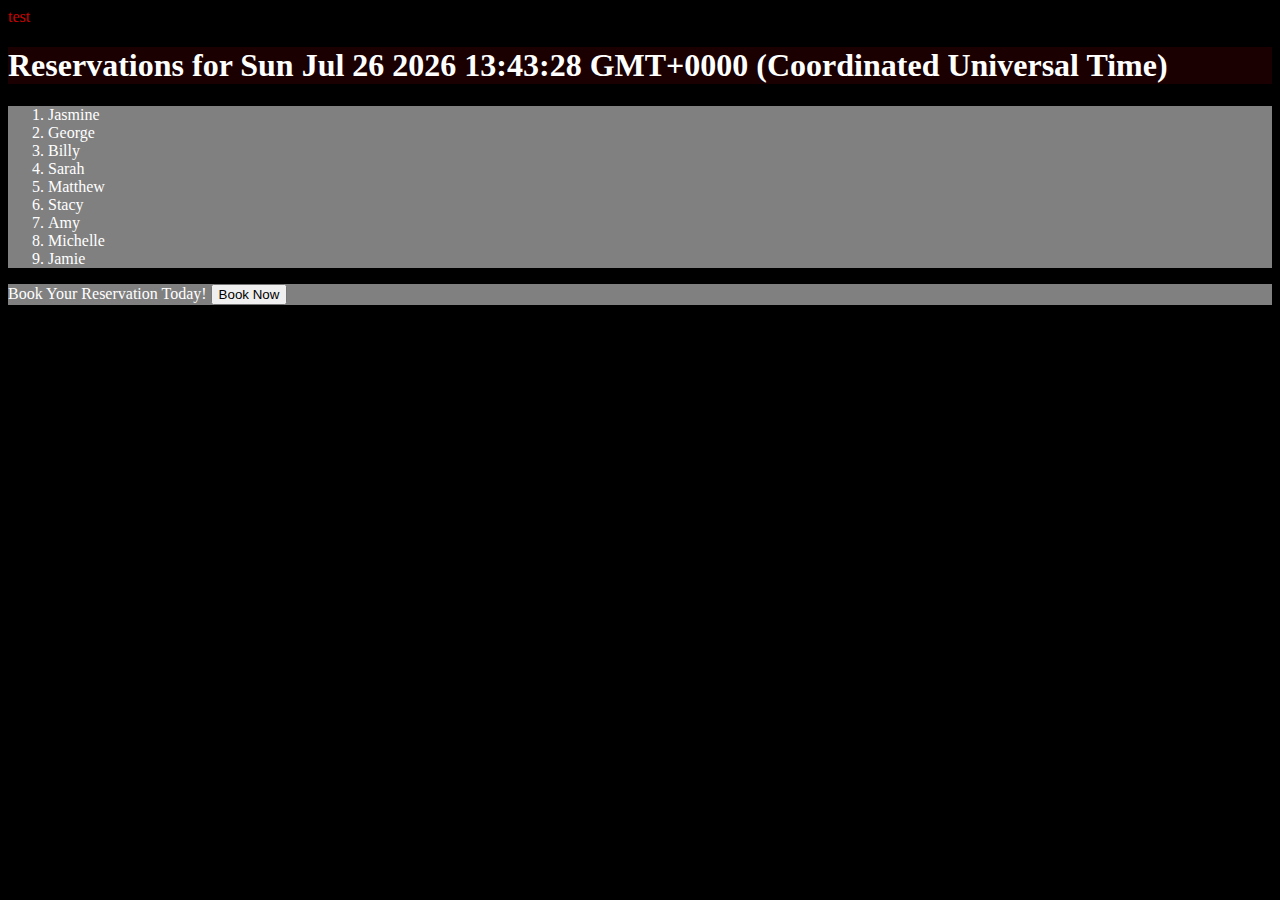
==== index.html @ 4aac42ad "created some divs, created an element using JS, created text using JS, grabbed elements by their ID," ====
<!DOCTYPE html>
<html lang="en">
<head>
    <meta charset="UTF-8">
    <meta name="viewport" content="width=device-width, initial-scale=1.0">
    <link rel="stylesheet" href="style.css">
    <title>Document</title>
</head>
<body>
    <nav id="navBar">
        test
    </nav>
   

    <div id="rsvpHeader" >
        
       

    </div>

    <div id="rsvpList">
        <ol id="myRsvpList">
            <li id="clickable1">Jasmine</li>
            <li id="clickable2">George</li>
            <li id="clickable3">Billy</li>
            <li id="clickable4">Sarah</li>
            <li id="clickable5">Matthew</li>
            <li id="clickable6">Stacy</li>
        </ol>
    </div>

    <div id="secondDiv">
       Book Your Reservation Today!
       <button onclick="signup()">Book Now</button>
    </div>
    <script src="app.js"></script>
</body>
</html>
---- style.css ----
body{
    color: white;
    background-color: black;
}

.clickable{
    cursor: pointer;
}

.clickable:hover{
    transform: translateY(2px);
}
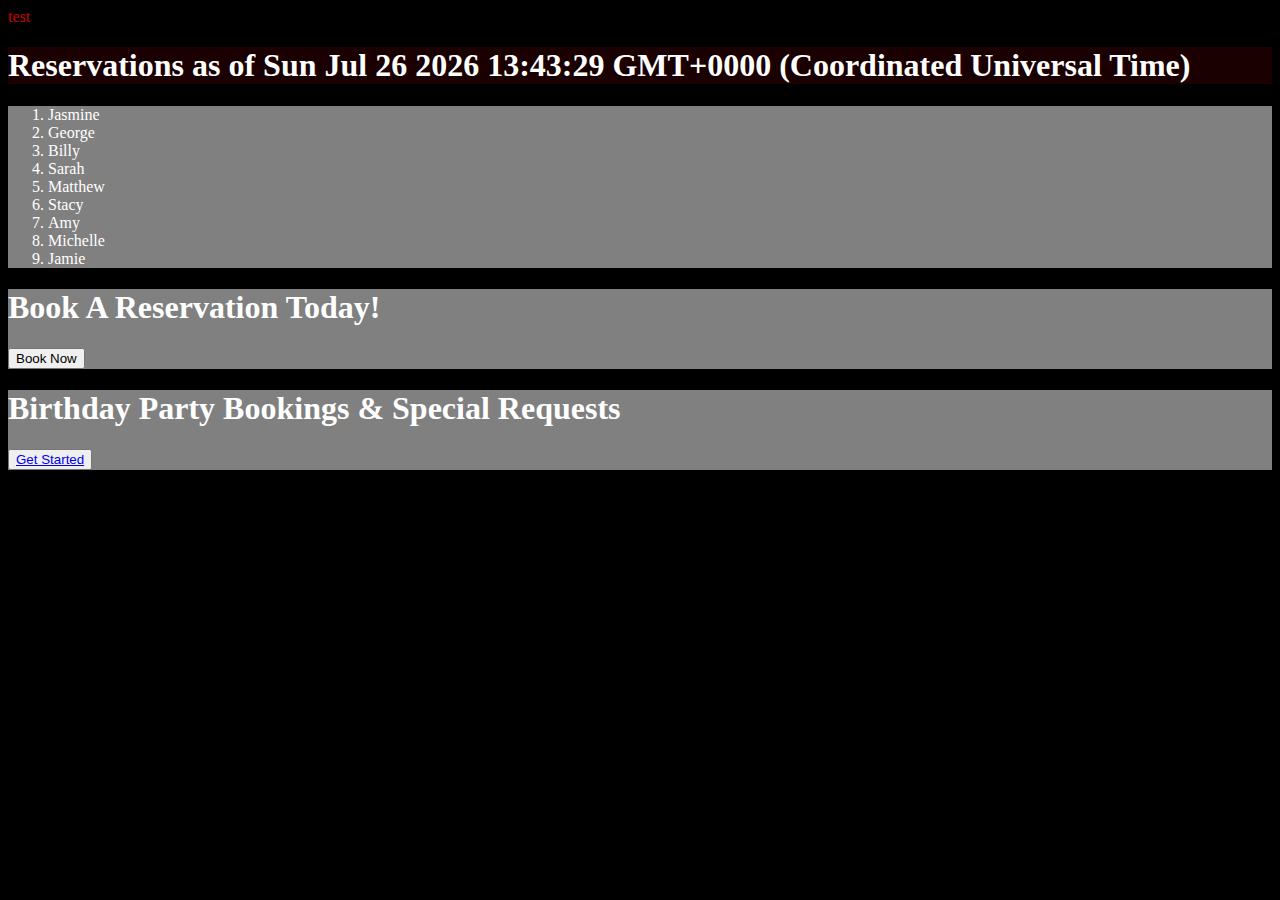
==== commit 13e9bf11: "added a page for the form with validation and added two BOM methods" ====
--- a/index.html
+++ b/index.html
@@ -30,8 +30,16 @@
     </div>
 
     <div id="secondDiv">
-       Book Your Reservation Today!
+       <h1>Book A Reservation Today!</h1>
+       <p id="namesList">
+
+       </p>
        <button onclick="signup()">Book Now</button>
+    </div>
+
+    <div id="thirdDiv">
+        <h1>Birthday Party Bookings & Special Requests</h1>
+        <button><a href="myform.html">Get Started</a></button>
     </div>
     <script src="app.js"></script>
 </body>
--- a/style.css
+++ b/style.css
@@ -3,10 +3,3 @@
     background-color: black;
 }
 
-.clickable{
-    cursor: pointer;
-}
-
-.clickable:hover{
-    transform: translateY(2px);
-}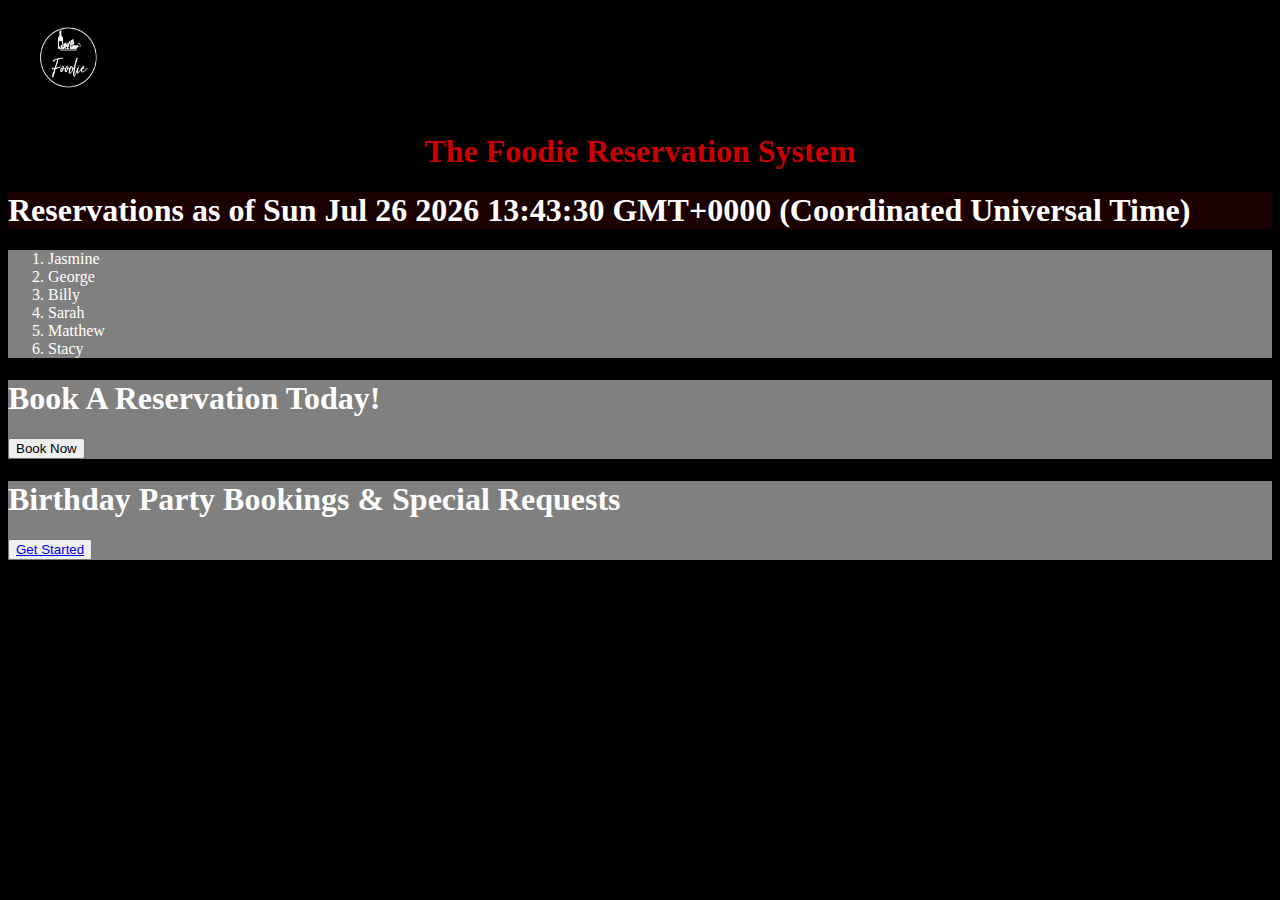
==== commit 4ab14092: "added another header, centered some text, and added a logo to the nav" ====
--- a/index.html
+++ b/index.html
@@ -8,14 +8,14 @@
 </head>
 <body>
     <nav id="navBar">
-        test
+       <img src="/photos/foodielogo.png" width="120" height="100"/>
+       <h1 id="navH1">The Foodie Reservation System</h1>
     </nav>
    
 
     <div id="rsvpHeader" >
         
        
-
     </div>
 
     <div id="rsvpList">
--- a/style.css
+++ b/style.css
@@ -3,3 +3,7 @@
     background-color: black;
 }
 
+#navH1{
+    color:#cc0000;
+}
+
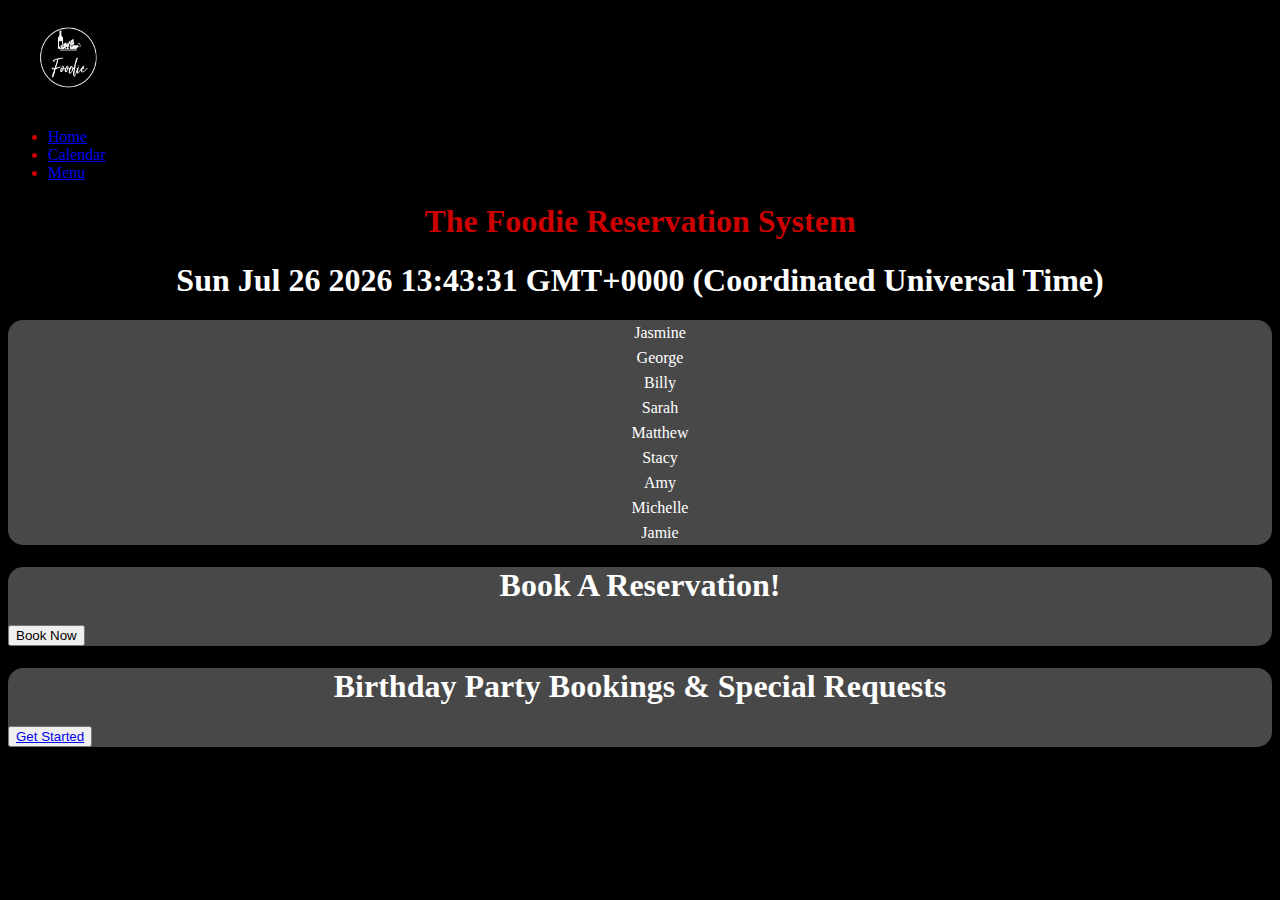
==== commit bf14785b: "resolved an issue that was causing the event listener to not work. centered some items and added lin" ====
--- a/index.html
+++ b/index.html
@@ -9,7 +9,13 @@
 <body>
     <nav id="navBar">
        <img src="/photos/foodielogo.png" width="120" height="100"/>
+       <ul id="navLinks">
+        <li><a href="#">Home</a></li>
+        <li><a href="#">Calendar</a></li>
+        <li><a href="#">Menu</a></li>
+       </ul>
        <h1 id="navH1">The Foodie Reservation System</h1>
+
     </nav>
    
 
@@ -19,18 +25,18 @@
     </div>
 
     <div id="rsvpList">
-        <ol id="myRsvpList">
+        <ul id="myRsvpList">
             <li id="clickable1">Jasmine</li>
             <li id="clickable2">George</li>
             <li id="clickable3">Billy</li>
             <li id="clickable4">Sarah</li>
             <li id="clickable5">Matthew</li>
             <li id="clickable6">Stacy</li>
-        </ol>
+        </ul>
     </div>
 
     <div id="secondDiv">
-       <h1>Book A Reservation Today!</h1>
+       <h1 id="secondDivHdr">Book A Reservation!</h1>
        <p id="namesList">
 
        </p>
@@ -38,7 +44,7 @@
     </div>
 
     <div id="thirdDiv">
-        <h1>Birthday Party Bookings & Special Requests</h1>
+        <h1 id="thirdDivHdr">Birthday Party Bookings & Special Requests</h1>
         <button><a href="myform.html">Get Started</a></button>
     </div>
     <script src="app.js"></script>
--- a/style.css
+++ b/style.css
@@ -7,3 +7,8 @@
     color:#cc0000;
 }
 
+#myRsvpList{
+    text-align: center;
+    list-style-type: none;
+    line-height: 25px;
+}
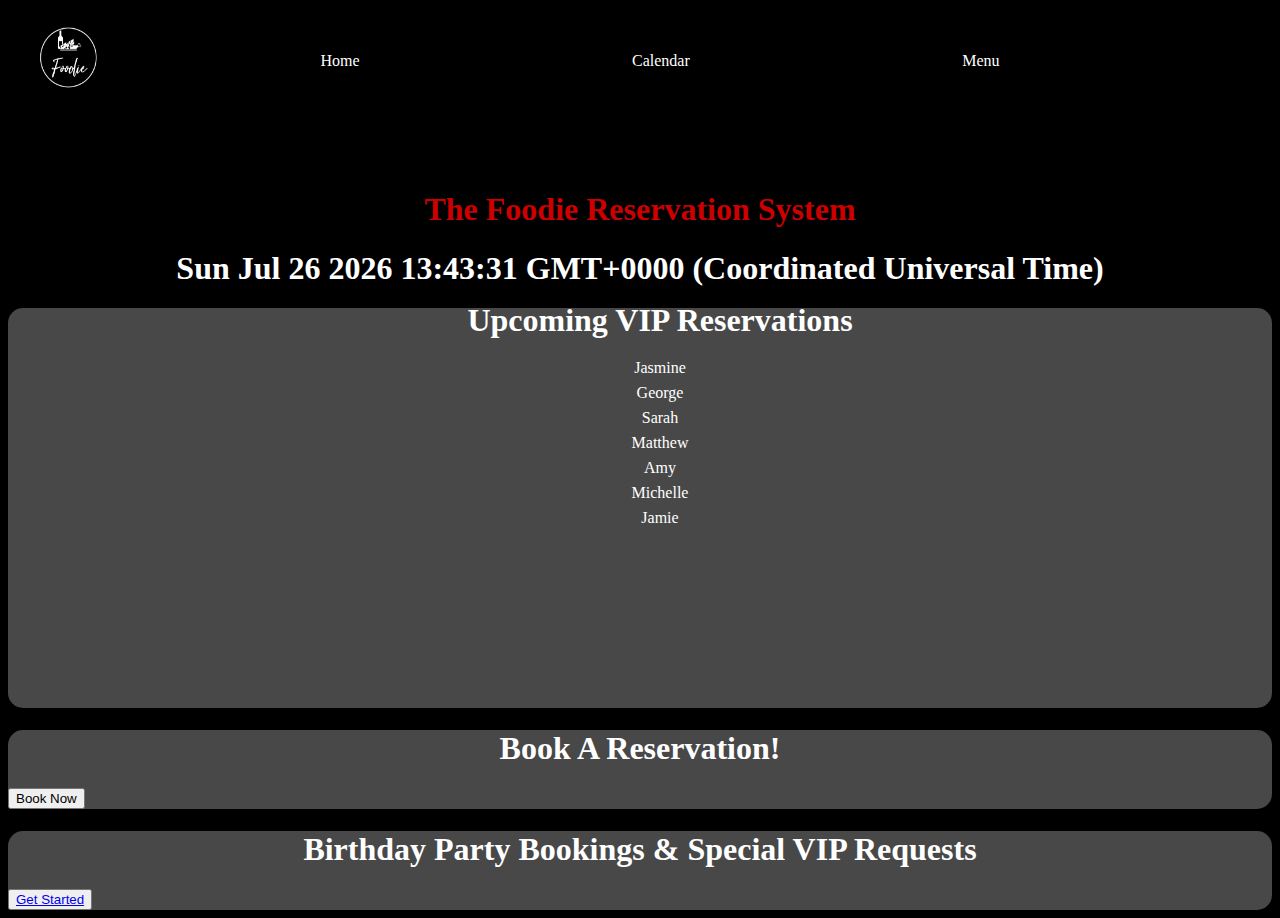
==== commit f9d07761: "fixed the nav links to be centered and display flex with a hover effect using event listener and cre" ====
--- a/index.html
+++ b/index.html
@@ -10,9 +10,9 @@
     <nav id="navBar">
        <img src="/photos/foodielogo.png" width="120" height="100"/>
        <ul id="navLinks">
-        <li><a href="#">Home</a></li>
-        <li><a href="#">Calendar</a></li>
-        <li><a href="#">Menu</a></li>
+        <li><a id="link1" href="#">Home</a></li>
+        <li><a id="link2" href="#">Calendar</a></li>
+        <li><a id="link3" href="#">Menu</a></li>
        </ul>
        <h1 id="navH1">The Foodie Reservation System</h1>
 
@@ -26,12 +26,11 @@
 
     <div id="rsvpList">
         <ul id="myRsvpList">
+            <h1>Upcoming VIP Reservations</h1>
             <li id="clickable1">Jasmine</li>
             <li id="clickable2">George</li>
-            <li id="clickable3">Billy</li>
-            <li id="clickable4">Sarah</li>
-            <li id="clickable5">Matthew</li>
-            <li id="clickable6">Stacy</li>
+            <li id="clickable3">Sarah</li>
+            <li id="clickable4">Matthew</li>
         </ul>
     </div>
 
@@ -44,7 +43,7 @@
     </div>
 
     <div id="thirdDiv">
-        <h1 id="thirdDivHdr">Birthday Party Bookings & Special Requests</h1>
+        <h1 id="thirdDivHdr">Birthday Party Bookings & Special VIP Requests</h1>
         <button><a href="myform.html">Get Started</a></button>
     </div>
     <script src="app.js"></script>
--- a/style.css
+++ b/style.css
@@ -5,6 +5,7 @@
 
 #navH1{
     color:#cc0000;
+
 }
 
 #myRsvpList{
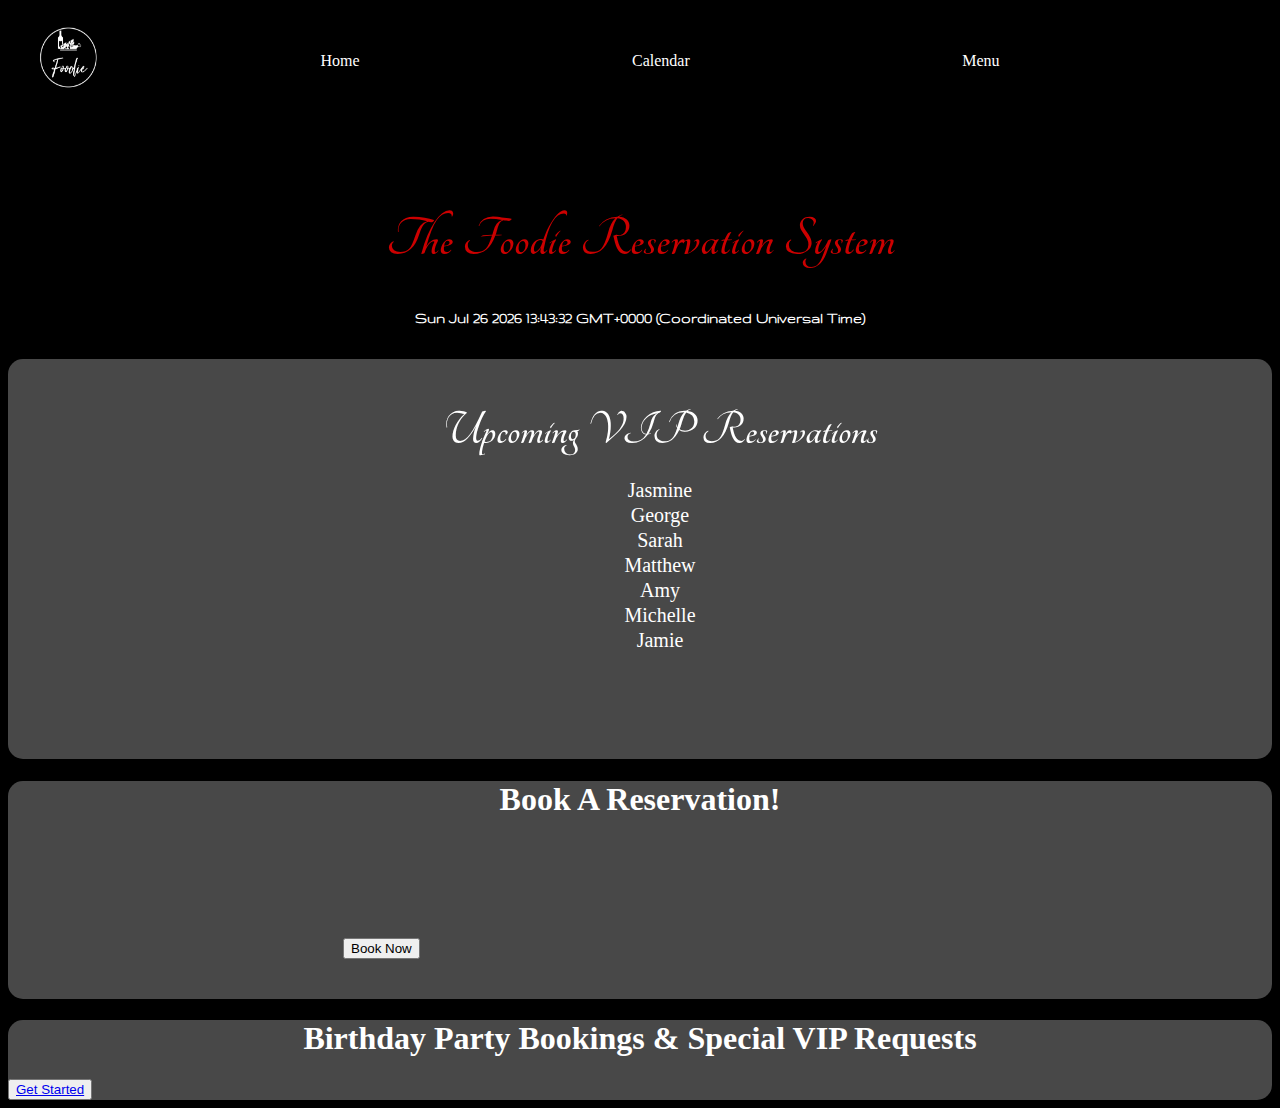
==== commit a468e680: "changed the font style on some headers and centered a button" ====
--- a/index.html
+++ b/index.html
@@ -4,8 +4,18 @@
     <meta charset="UTF-8">
     <meta name="viewport" content="width=device-width, initial-scale=1.0">
     <link rel="stylesheet" href="style.css">
-    <title>Document</title>
-</head>
+    <title>The Foodie Reservation System</title>
+
+   
+    <link rel="preconnect" href="https://fonts.googleapis.com">
+    <link rel="preconnect" href="https://fonts.gstatic.com" crossorigin>
+    <link href="https://fonts.googleapis.com/css2?family=Handlee&family=Tangerine:wght@400;700&display=swap" rel="stylesheet">
+
+
+    <link rel="preconnect" href="https://fonts.googleapis.com">
+<link rel="preconnect" href="https://fonts.gstatic.com" crossorigin>
+<link href="https://fonts.googleapis.com/css2?family=Barlow:ital,wght@0,100;0,200;0,300;0,400;0,500;0,600;0,700;0,800;0,900;1,100;1,200;1,300;1,400;1,500;1,600;1,700;1,800;1,900&family=Gruppo&display=swap" rel="stylesheet">
+
 <body>
     <nav id="navBar">
        <img src="/photos/foodielogo.png" width="120" height="100"/>
@@ -26,7 +36,7 @@
 
     <div id="rsvpList">
         <ul id="myRsvpList">
-            <h1>Upcoming VIP Reservations</h1>
+            <h1 id="vipHeading">Upcoming VIP Reservations</h1>
             <li id="clickable1">Jasmine</li>
             <li id="clickable2">George</li>
             <li id="clickable3">Sarah</li>
@@ -39,7 +49,7 @@
        <p id="namesList">
 
        </p>
-       <button onclick="signup()">Book Now</button>
+       <div id="bookingBtn"><button  onclick="signup()">Book Now</button></div>
     </div>
 
     <div id="thirdDiv">
--- a/style.css
+++ b/style.css
@@ -5,6 +5,8 @@
 
 #navH1{
     color:#cc0000;
+    font-family: "Tangerine", cursive;
+    font-size: 58px;
 
 }
 
@@ -12,4 +14,26 @@
     text-align: center;
     list-style-type: none;
     line-height: 25px;
+    font-size: 20px;
 }
+
+
+.tangerine-regular {
+    font-family: "Tangerine", cursive;
+    font-weight: 400;
+    font-style: normal;
+  }
+  
+  .tangerine-bold {
+    font-family: "Tangerine", cursive;
+    font-weight: 700;
+    font-style: normal;
+  }
+
+
+  .gruppo-regular {
+    font-family: "Gruppo", sans-serif;
+    font-weight: 400;
+    font-style: normal;
+  }
+  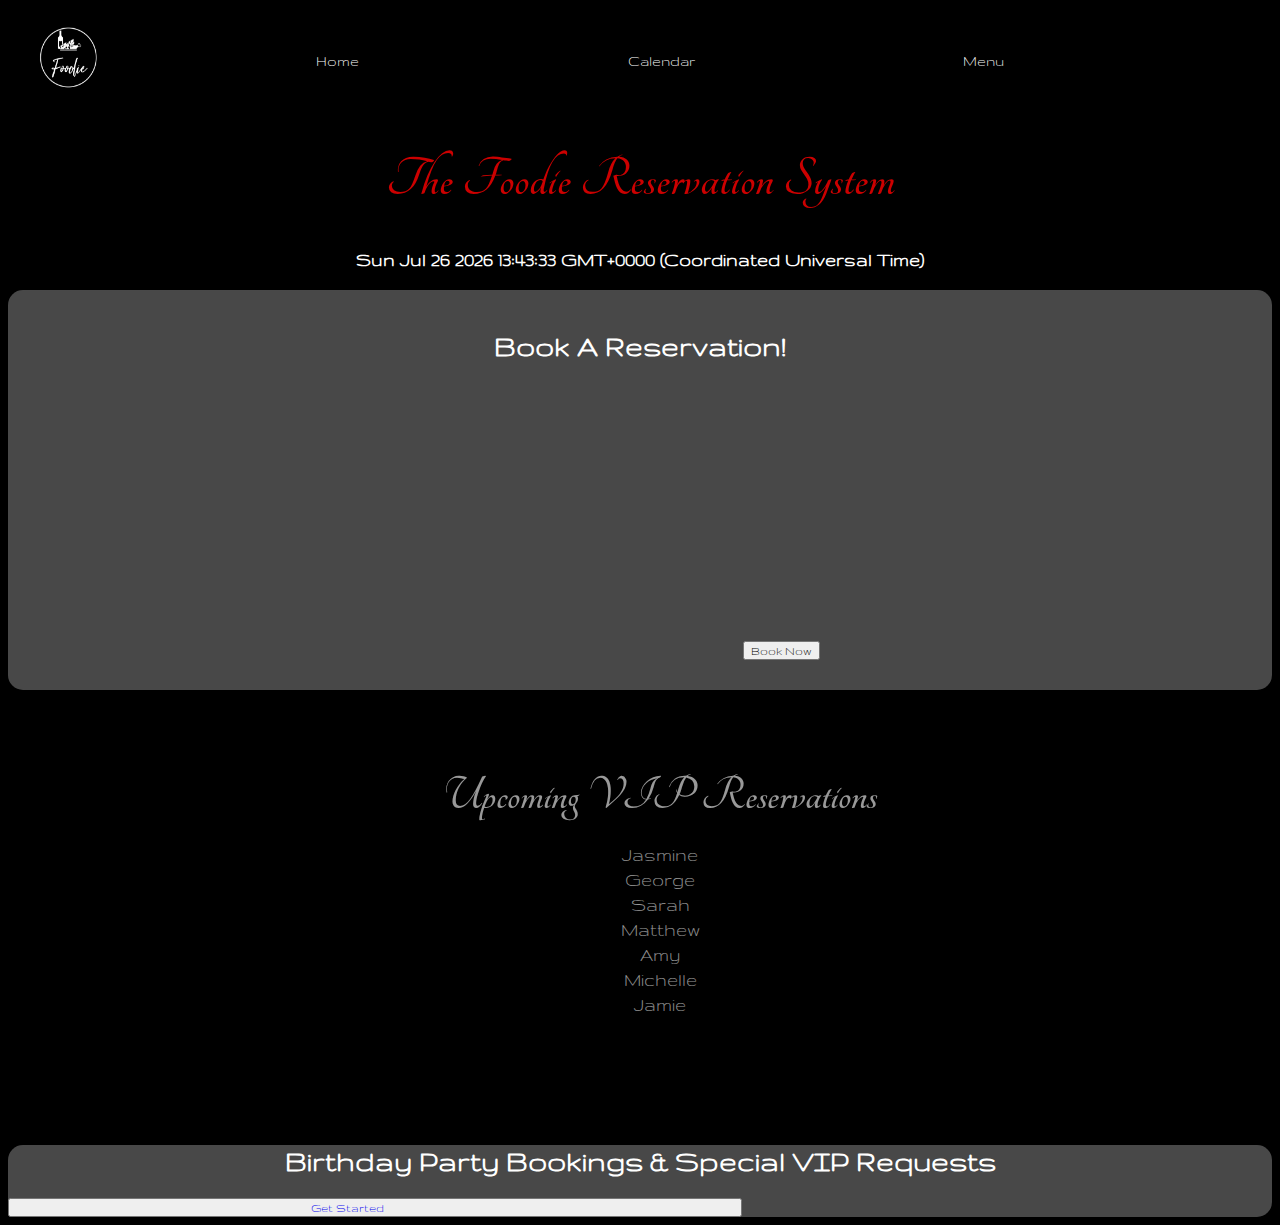
==== commit c937594a: "added a picture to two divs. moved the order of some divs. making final adjustments and removing any" ====
--- a/index.html
+++ b/index.html
@@ -18,7 +18,7 @@
 
 <body>
     <nav id="navBar">
-       <img src="/photos/foodielogo.png" width="120" height="100"/>
+       <img id="transparentPic" src="/photos/foodielogo.png" width="120" height="100"/>
        <ul id="navLinks">
         <li><a id="link1" href="#">Home</a></li>
         <li><a id="link2" href="#">Calendar</a></li>
@@ -34,6 +34,16 @@
        
     </div>
 
+   
+
+    <div id="secondDiv">
+       <h1 id="secondDivHdr">Book A Reservation!</h1>
+       <p id="namesList">
+
+       </p>
+       <div id="bookingBtn"><button id="myBtn" onclick="signup()">Book Now</button></div>
+    </div>
+
     <div id="rsvpList">
         <ul id="myRsvpList">
             <h1 id="vipHeading">Upcoming VIP Reservations</h1>
@@ -44,17 +54,10 @@
         </ul>
     </div>
 
-    <div id="secondDiv">
-       <h1 id="secondDivHdr">Book A Reservation!</h1>
-       <p id="namesList">
-
-       </p>
-       <div id="bookingBtn"><button  onclick="signup()">Book Now</button></div>
-    </div>
-
     <div id="thirdDiv">
         <h1 id="thirdDivHdr">Birthday Party Bookings & Special VIP Requests</h1>
-        <button><a href="myform.html">Get Started</a></button>
+        
+        <div id="bdayBkBtn" ><button id="myBtn2"><a id="formBtn" href="myform.html">Get Started</a></button></div>
     </div>
     <script src="app.js"></script>
 </body>
--- a/style.css
+++ b/style.css
@@ -2,6 +2,9 @@
     color: white;
     background-color: black;
 }
+
+#ransparentPic{
+    opacity: 50%;}
 
 #navH1{
     color:#cc0000;
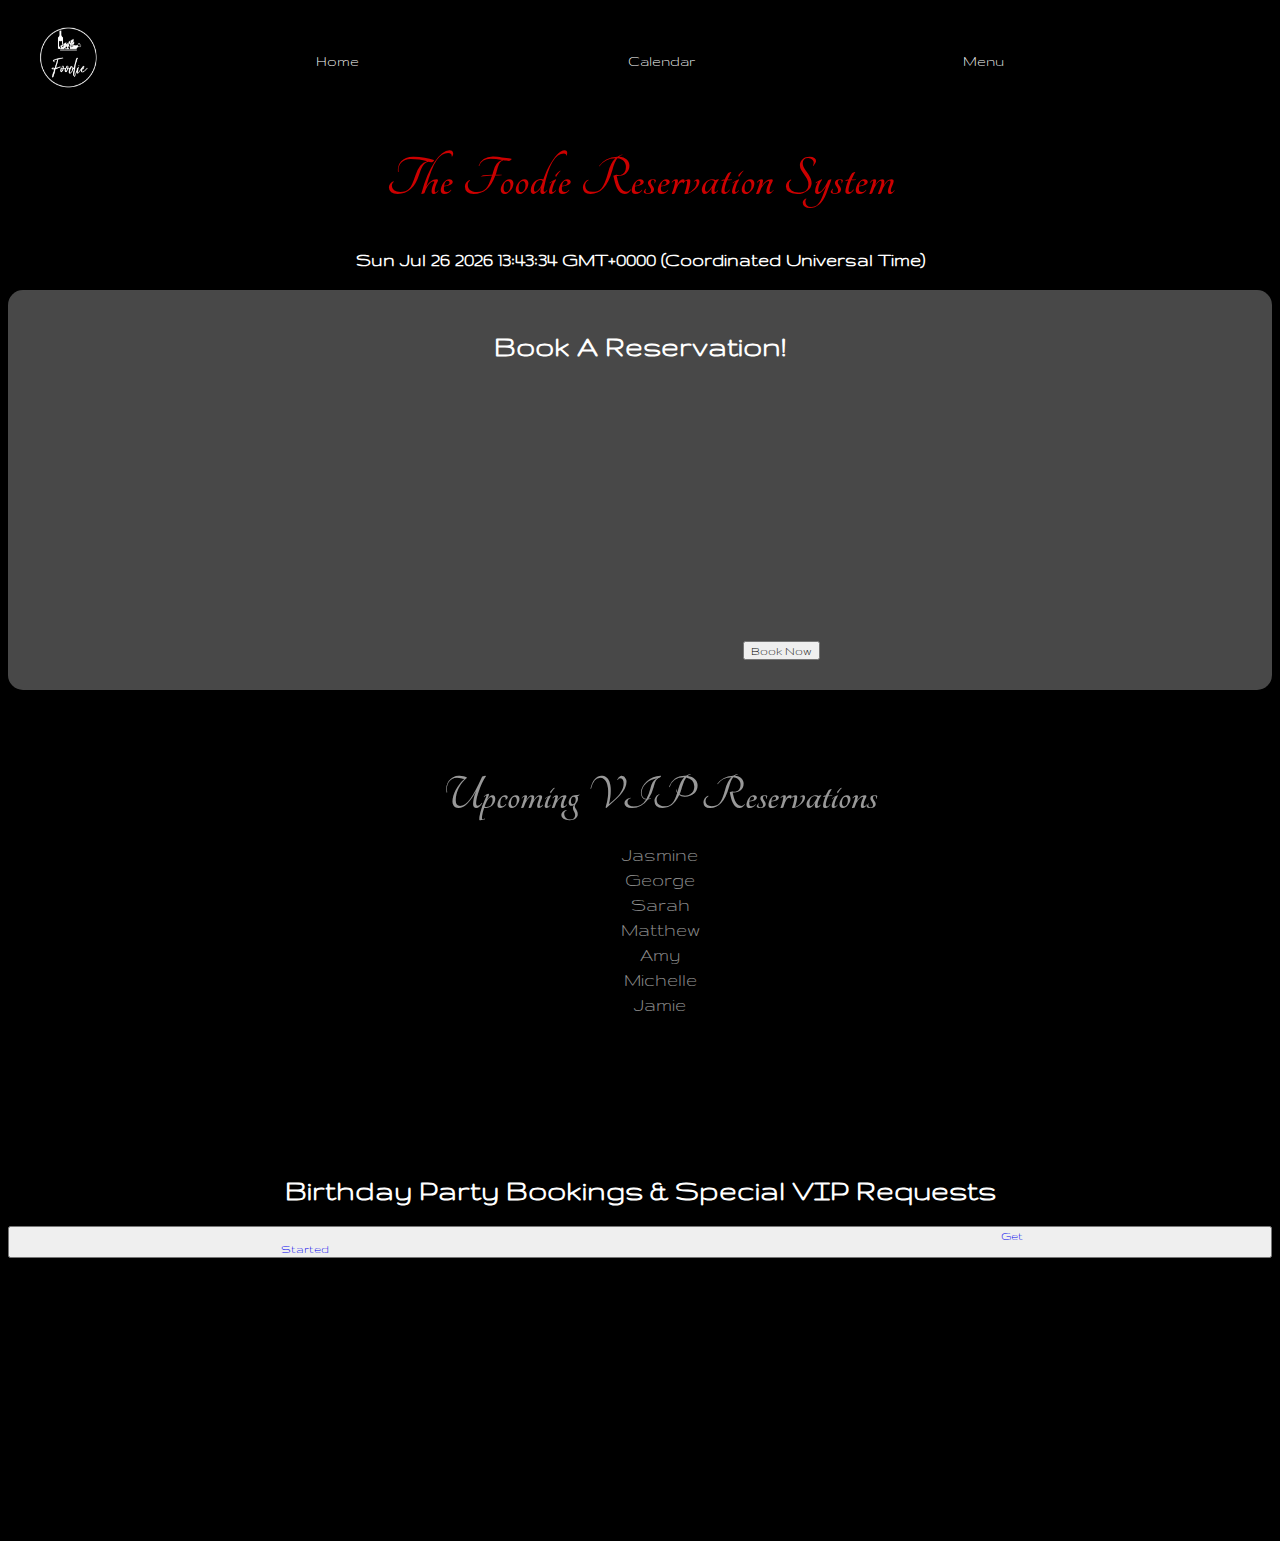
==== commit 2d057e0b: "made some last changes to adjust the divs and make sure everything was fine and working. also added " ====
--- a/index.html
+++ b/index.html
@@ -44,6 +44,8 @@
        <div id="bookingBtn"><button id="myBtn" onclick="signup()">Book Now</button></div>
     </div>
 
+
+
     <div id="rsvpList">
         <ul id="myRsvpList">
             <h1 id="vipHeading">Upcoming VIP Reservations</h1>
@@ -54,11 +56,16 @@
         </ul>
     </div>
 
+    
     <div id="thirdDiv">
         <h1 id="thirdDivHdr">Birthday Party Bookings & Special VIP Requests</h1>
         
         <div id="bdayBkBtn" ><button id="myBtn2"><a id="formBtn" href="myform.html">Get Started</a></button></div>
     </div>
+
+    
+
+   
     <script src="app.js"></script>
 </body>
 </html>--- a/style.css
+++ b/style.css
@@ -4,7 +4,9 @@
 }
 
 #ransparentPic{
-    opacity: 50%;}
+    opacity: 50%;
+  
+}
 
 #navH1{
     color:#cc0000;
